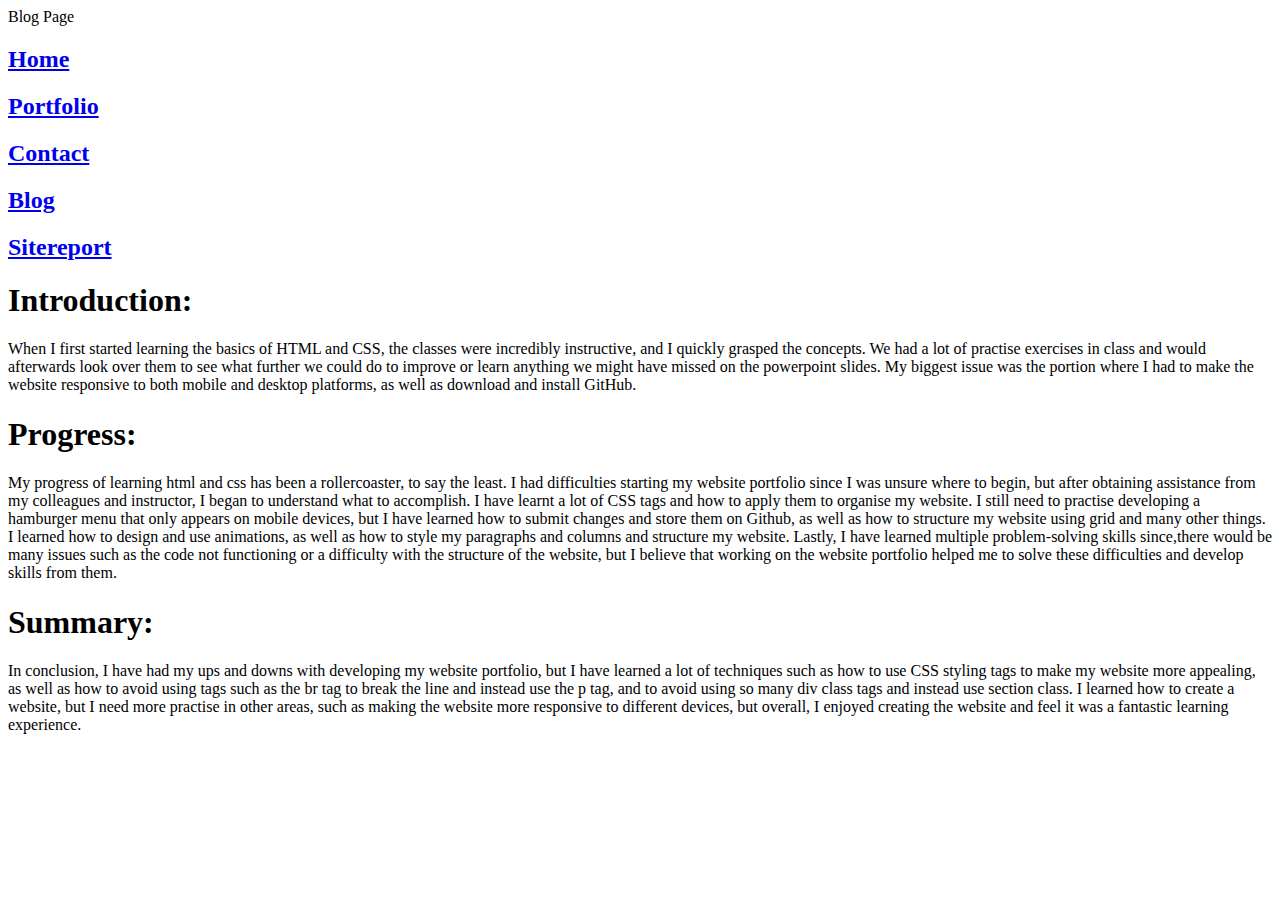
==== blog.html @ 406b345d "hamburger menu" ====
<!DOCTYPE html>
<html lang="en">
<head>
    <meta charset="UTF-8">
    <meta http-equiv="X-UA-Compatible" content="IE=edge">
    <meta name="viewport" content="width=device-width, initial-scale=1.0">
    <link rel="stylesheet" href="blog.css">
    <title>Blog Page</title>
</head>
<body>
    
    <header>Blog Page</header>
       <nav>
            
         <h2><a href="index.html">Home</a></h2>  
         <h2><a href="portfolio.html">Portfolio</a></h2> 
         <h2><a href="contact.html">Contact</a></h2> 
         <h2><a href="blog.html">Blog</a></h2>            
         <h2><a href="sitereport.html">Sitereport</a></h2> 
          
        </nav>
        <section class="Column-1">
            <h1>Introduction:</h1>
            <p>When I first started learning the basics of HTML and CSS, the classes were incredibly instructive, and I quickly grasped the concepts. 
            We had a lot of practise exercises in class and would afterwards look over them to see what further we could do to improve or learn anything we might have missed on the powerpoint slides. 
            My biggest issue was the portion where I had to make the website responsive to both mobile and desktop platforms, as well as download and install GitHub.</p>
            </section>
           
    
        </section>
    

            <section class="Column-2">
            <h1>Progress:</h1>
            <p>My progress of learning html and css has been a rollercoaster, to say the least. 
                I had difficulties starting my website portfolio since I was unsure where to begin, but after obtaining assistance from my colleagues and instructor, I began to understand what to accomplish. 
                I have learnt a lot of CSS tags and how to apply them to organise my website. I still need to practise developing a hamburger menu that only appears on mobile devices, but I have learned how to submit changes and store them on Github, as well as how to structure my website using grid and many other things. 
                I learned how to design and use animations, as well as how to style my paragraphs and columns and structure my website. 
                Lastly, I have learned multiple problem-solving skills since,there would be many issues such as the code not functioning or a difficulty with the structure of the website, but I believe that working on the website portfolio helped me to solve these difficulties and develop skills from them.
            
            </P>
            
    
        </section>
        <section class="Column-3">
            <h1>Summary:</h1>
            <p>In conclusion, I have had my ups and downs with developing my website portfolio, but I have learned a lot of techniques such as how to use CSS styling tags to make my website more appealing, as well as how to avoid using tags such as the br tag to break the line and instead use the p tag, and to avoid using so many div class tags and instead use section class.
                 I learned how to create a website, but I need more practise in other areas, such as making the website more responsive to different devices, but overall, I enjoyed creating the website and feel it was a fantastic learning experience.</p>
           
        
           
         </section>
    
        
      
</body>
</html>
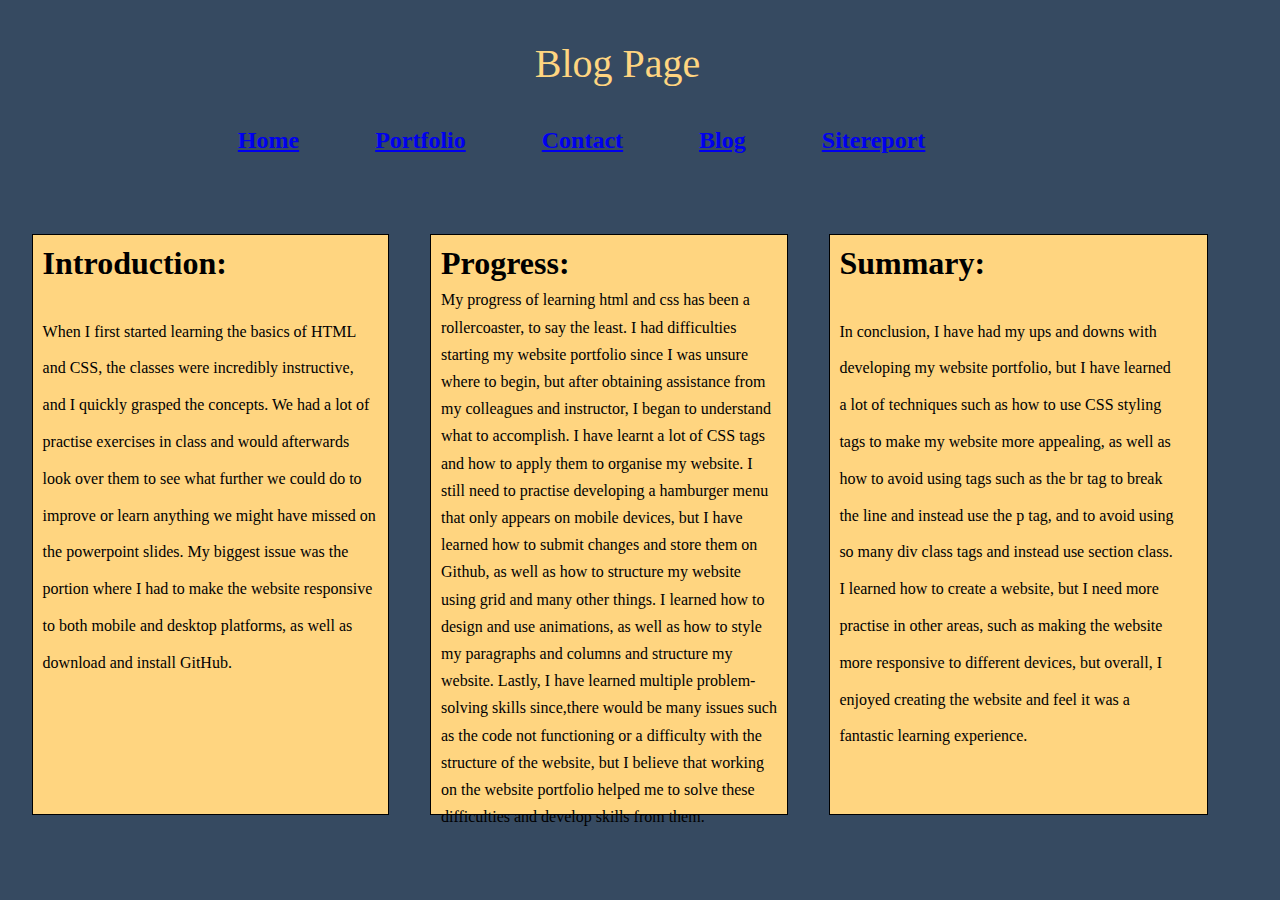
==== commit 418c104c: "sitereport responsive page" ====
--- a/blog.html
+++ b/blog.html
@@ -5,6 +5,8 @@
     <meta http-equiv="X-UA-Compatible" content="IE=edge">
     <meta name="viewport" content="width=device-width, initial-scale=1.0">
     <link rel="stylesheet" href="blog.css">
+    <link rel="stylesheet" href="blog2.css" media="screen and  (min-width: 300px) and (max-width: 800px)" />
+    
     <title>Blog Page</title>
 </head>
 <body>
--- a/blog.css
+++ b/blog.css
@@ -0,0 +1,78 @@
+* {
+    padding : 0;
+    margin : 0;
+    max-height : 40em;
+    }
+    h2 {
+    display : inline;
+    padding-right : 3em;
+    text-align : center;
+    margin-top : 2em;
+    }
+    nav {
+    grid-area : nav;
+    margin-bottom : 5em;
+    text-align : center;
+    }
+    .Column-1 {
+    grid-area : left;
+    background-color : #FFD580;
+    height : 35em;
+    width : 21em;
+    border : solid 0.0625em;
+    padding : 0.6em;
+    border : solid 1px;
+    padding : 0.6em;
+    color : black;
+    }
+    .Column-1 p {
+    line-height : 2.3em;
+    margin-top : 2em;
+    }
+    .Column-2 {
+    grid-area : centre;
+    background-color : #FFD580;
+    height : 35em;
+    width : 21em;
+    border : solid 1px;
+    padding : 0.6em;
+    color : black;
+    }
+    .Column-2 p {
+    line-height : 1.7em;
+    margin-top : 0.3em;
+    }
+    .Column-3 {
+    grid-area : right;
+    background-color : #FFD580;
+    height : 35em;
+    width : 21em;
+    border : solid 1px;
+    padding : 0.6em;
+    color : black;
+    padding-right : 2em;
+    }
+    .Column-3 p {
+    line-height : 2.3em;
+    margin-top : 2em;
+    }
+    body {
+    display : grid;
+    grid-template-columns : 30% 30% 30%;
+    grid-template-areas : "header header header" "nav nav nav" "left centre right";
+    column-gap : 1.5em;
+    background-color : #364a61;
+    padding-left : 2em;
+    }
+    header {
+    grid-area : header;
+    font-size : 2.5em;
+    text-align : center;
+    color : #FFD580;
+    margin-top : 1em;
+    margin-bottom : 1em;
+    }
+    a:visited {
+    color : #FFD580;
+    }
+    --- a/blog2.css
+++ b/blog2.css
@@ -0,0 +1,107 @@
+*{
+    padding: 0;
+    margin: 0;
+    max-height: 40em;
+  
+}
+h2{
+    display: inline;
+    padding-right:3em;
+    text-align:center;
+    margin-top: 2em;
+    
+    
+}
+nav{
+    grid-area: nav;
+    margin-bottom: 5em;
+    text-align: center;
+    
+}
+.Column-1{
+    grid-area: left;
+    background-color:#FFD580;
+    height: 35em;
+    width: 21em;
+    border: 0.0625em solid;
+    padding: 0.6em;
+    box-shadow: 0.3em o.6em 0.5em ;
+    border: 1px solid;
+    padding: 0.6em;
+    box-shadow: 0.3em o.6em 0.5em ;
+    color: black;
+    
+   
+
+}
+.Column-1 p{
+    line-height: 2.3em;
+    margin-top: 2em;
+}
+
+.Column-2{
+    grid-area:centre;
+    background-color:#FFD580;
+    height: 35em;
+    width: 21em;
+    border: 1px solid;
+    padding: 0.6em;
+    box-shadow: 0.3em o.6em 0.5em ;
+    color: black;
+
+}
+.Column-2 p {
+    line-height: 1.7em;
+    margin-top: 0.3em;
+}
+.Column-3{
+    grid-area:right;
+    background-color: #FFD580;
+    height: 35em;
+    width: 21em;
+    border: 1px solid;
+    padding: 0.6em;
+    box-shadow: 0.3em o.6em 0.5em ;
+    color: black;
+    padding-right: 2em;
+
+}
+.Column-1{
+    width: 100%;
+}
+.Column-2{
+    width: 100%;
+}
+.Column-3{
+    width: 100%;
+}
+.Column-3 p{
+    line-height: 2.3em;
+    margin-top: 2em;
+}
+body{
+    display: grid;
+    grid-template-columns: 100% 100% 100%;
+    grid-template-areas: "header header header" "nav nav nav"
+    "left centre right";
+    column-gap: 1.5em;
+    background-color:#364a61 ;
+    padding-left: 2em;
+
+  
+   
+
+}
+header{
+    grid-area:header;
+    font-size: 2.5em;
+    text-align: center;
+    color: #FFD580;
+    margin-top: 1em;
+    margin-bottom: 1em;
+
+
+}
+a:visited{
+    color:#FFD580;
+}